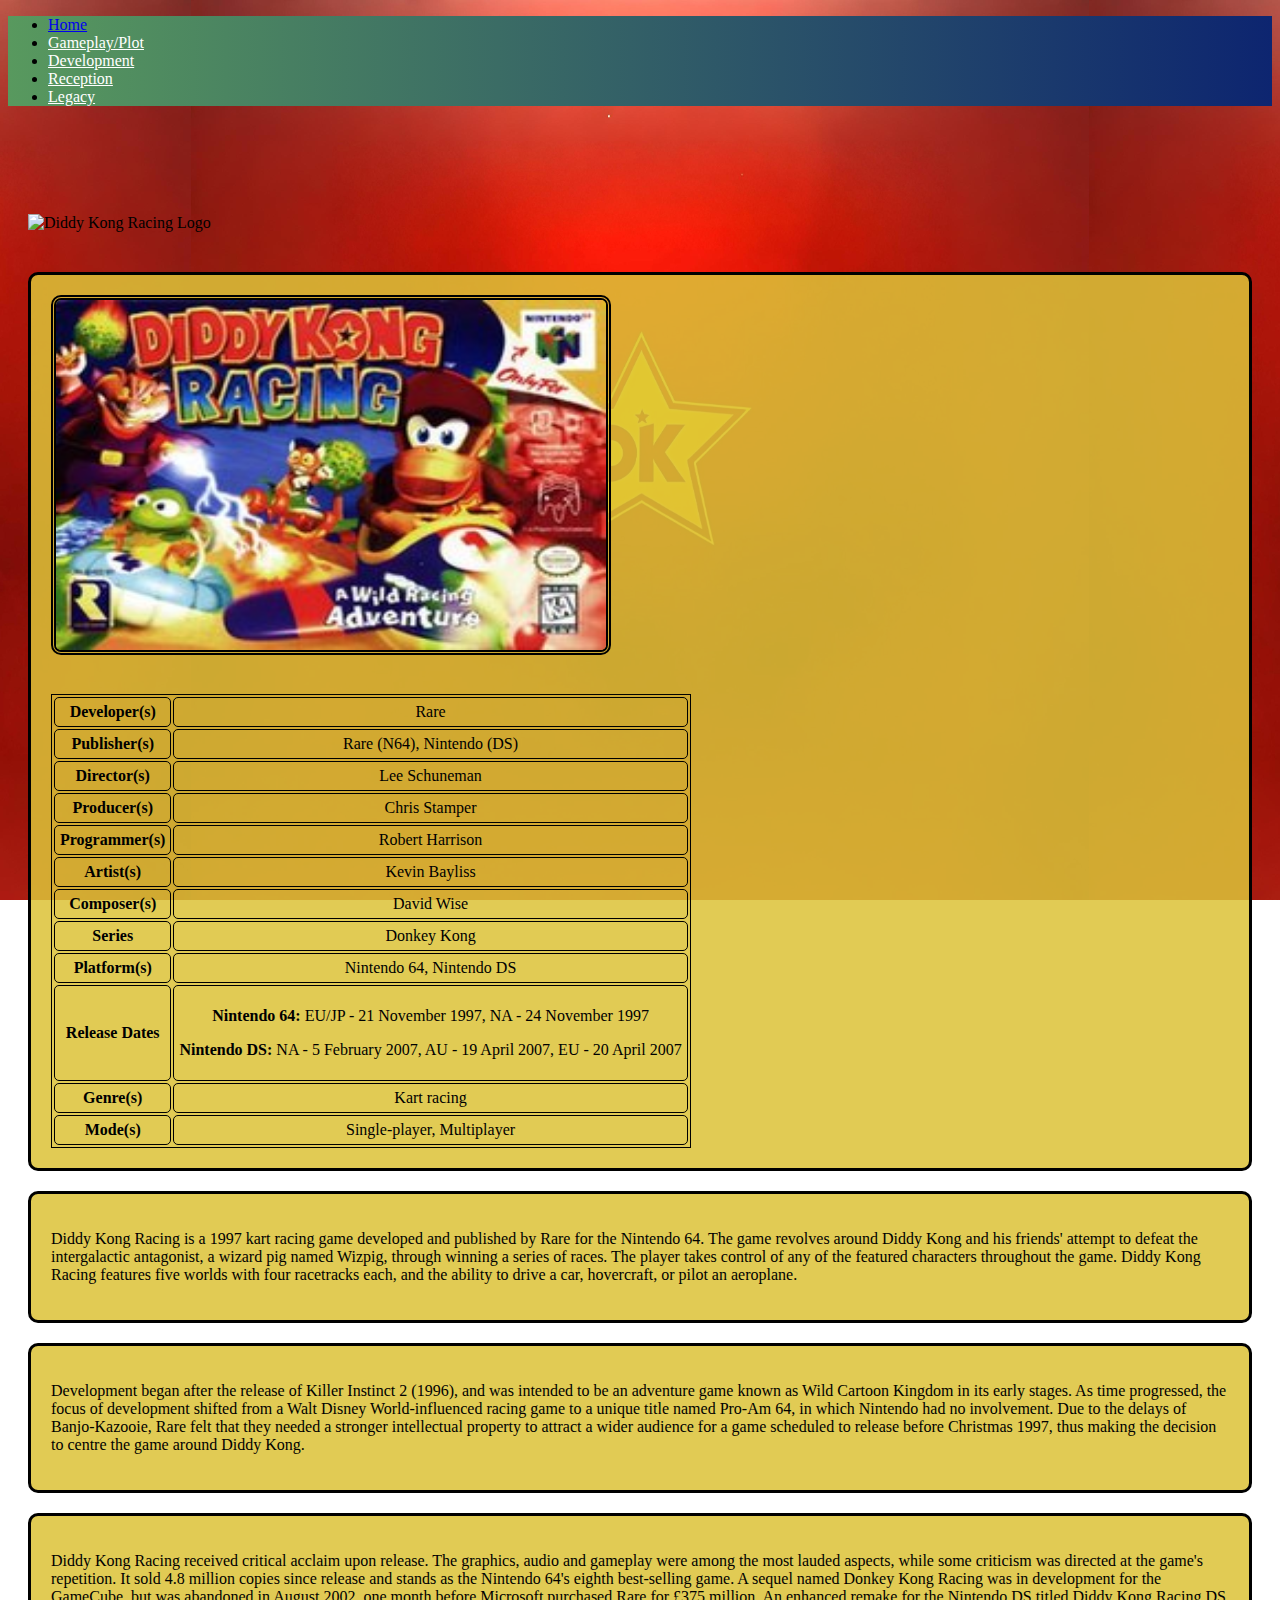
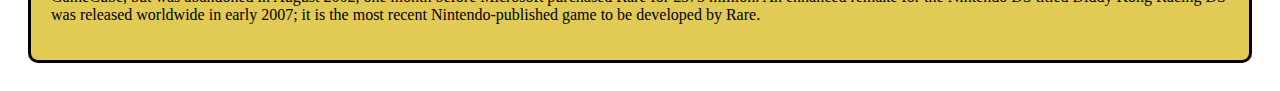
==== index.html @ 78551aa4 "updated file name" ====
<!doctype html>
<html lang="en">
    <head>
        <title>Diddy Kong Racing</title>
        <!-- Required meta tags -->
        <meta charset="utf-8" />
        <meta
            name="viewport"
            content="width=device-width, initial-scale=1, shrink-to-fit=no"
        />

        <!-- Bootstrap CSS v5.2.1 -->
        <link
            href="https://cdn.jsdelivr.net/npm/bootstrap@5.3.2/dist/css/bootstrap.min.css"
            rel="stylesheet"
            integrity="sha384-T3c6CoIi6uLrA9TneNEoa7RxnatzjcDSCmG1MXxSR1GAsXEV/Dwwykc2MPK8M2HN"
            crossorigin="anonymous"
        />
        <link rel="stylesheet" href="Style.css">
    </head>

    <body>
        <header>
 
            <!-- place navbar here -->
            <!-- Nav tabs -->
            
             <ul
                class="navUl nav nav-tabs fixed-top"
                id="navId"
                role="tablist"
             >
                <li class="nav-item">
                    <a
                        href="main.html"
                        class="nav-link active"
                        data-bs-toggle="tab"
                        aria-current="page"
                        >Home</a
                    >
                </li>
                <li class="nav-item" role="presentation">
                    <a href="Plot.html" class="nav-link white-link" 
                        >Gameplay/Plot</a
                    >
                </li>
                <li class="nav-item" role="presentation" >
                    <a href="development.html" class="nav-link white-link"
                        >Development</a
                    >
                </li>
                <li class="nav-item" role="presentation">
                    <a href="Reception.html" class="nav-link white-link"
                        >Reception</a
                    >
                </li>
                <li class="nav-item" role="presentation">
                    <a href="Legacy.html" class="nav-link white-link"
                        >Legacy </a
                    >
                </li>
             </ul>
             
             <div class="tab-content" id="myTabContent">
                <div class="tab-pane" id="main-item" role="tabpanel"></div>
                <div class="tab-pane fade" id="legacy-item" role="tabpanel"></div>
                <div class="tab-pane fade" id="Reception-item" role="tabpanel"></div>
                <div class="tab-pane fade" id="development-item" role="tabpanel"></div>
                <div class="tab-pane fade" id="plot-item" role="tabpanel"></div>
             </div>
             
             <!-- (Optional) - Place this js code after initializing bootstrap.min.js or bootstrap.bundle.min.js -->
             <script>
                var triggerEl = document.querySelector("#navId a");
                bootstrap.Tab.getInstance(triggerEl).show(); // Select tab by name
             </script>

           
                
        </header>
        <main>
        <br><br><br><br>

   
            <div class="text-center">
                <img id="title" src="DiddyKongRacingLogo.png" alt="Diddy Kong Racing Logo">
         

         
    
            <!-- align-items-center  -->
         <div class="row my-4 ">
            <div class="col-md-6 text-center">
                <div class="container divCardStyling">
                <img id="boxArt" src="DKRboxart.jpg" alt="Diddy Kong Racing Box Art" class="img-fluid">
                
                <table>
                    <tr>
                      <td><strong>Developer(s)</strong></td>
                      <td>Rare</td>
                    </tr>
                    <tr>
                      <td><strong>Publisher(s)</strong></td>
                      <td>Rare (N64), Nintendo (DS)</td>
                    </tr>
                    <tr>
                      <td><strong>Director(s)</strong></td>
                      <td>Lee Schuneman</td>
                    </tr>
                    <tr>
                      <td><strong>Producer(s)</strong></td>
                      <td>Chris Stamper</td>
                    </tr>
                    <tr>
                      <td><strong>Programmer(s)</strong></td>
                      <td>Robert Harrison</td>
                    </tr>
                    <tr>
                      <td><strong>Artist(s)</strong></td>
                      <td>Kevin Bayliss</td>
                    </tr>
                    <tr>
                      <td><strong>Composer(s)</strong></td>
                      <td>David Wise</td>
                    </tr>
                    <tr>
                      <td><strong>Series</strong></td>
                      <td>Donkey Kong</td>
                    </tr>
                    <tr>
                      <td><strong>Platform(s)</strong></td>
                      <td>Nintendo 64, Nintendo DS</td>
                    </tr>
                    <tr>
                      <td><strong>Release Dates</strong></td>
                      <td>
                        
                          <p><strong>Nintendo 64:</strong> EU/JP - 21 November 1997, NA - 24 November 1997</p>
                          <p><strong>Nintendo DS:</strong> NA - 5 February 2007, AU - 19 April 2007, EU - 20 April 2007</p>
                        
                      </td>
                    </tr>
                    <tr>
                      <td><strong>Genre(s)</strong></td>
                      <td>Kart racing</td>
                    </tr>
                    <tr>
                      <td><strong>Mode(s)</strong></td>
                      <td>Single-player, Multiplayer</td>
                    </tr>
                  </table>
                  </div>
            </div>

            
                <div class="col-md-6">
                    <div class="cardText divCardStyling">
                        <p>Diddy Kong Racing is a 1997 kart racing game developed and published by Rare for the Nintendo 64. The game revolves around Diddy Kong and his friends' attempt to defeat the intergalactic antagonist, a wizard pig named Wizpig, through winning a series of races. The player takes control of any of the featured characters throughout the game. Diddy Kong Racing features five worlds with four racetracks each, and the ability to drive a car, hovercraft, or pilot an aeroplane.</p>
                    </div>

                    <div class="cardText divCardStyling">
                        <p>Development began after the release of Killer Instinct 2 (1996), and was intended to be an adventure game known as Wild Cartoon Kingdom in its early stages. As time progressed, the focus of development shifted from a Walt Disney World-influenced racing game to a unique title named Pro-Am 64, in which Nintendo had no involvement. Due to the delays of Banjo-Kazooie, Rare felt that they needed a stronger intellectual property to attract a wider audience for a game scheduled to release before Christmas 1997, thus making the decision to centre the game around Diddy Kong.</p>
                    </div>
  
                    <div class="cardText divCardStyling">
                        <p>Diddy Kong Racing received critical acclaim upon release. The graphics, audio and gameplay were among the most lauded aspects, while some criticism was directed at the game's repetition. It sold 4.8 million copies since release and stands as the Nintendo 64's eighth best-selling game. A sequel named Donkey Kong Racing was in development for the GameCube, but was abandoned in August 2002, one month before Microsoft purchased Rare for £375 million. An enhanced remake for the Nintendo DS titled Diddy Kong Racing DS was released worldwide in early 2007; it is the most recent Nintendo-published game to be developed by Rare.</p>
                    </div>
                </div>

            </div>



        
        </main>
        <footer>
            <!-- place footer here -->
        </footer>
        <!-- Bootstrap JavaScript Libraries -->
        <script
            src="https://cdn.jsdelivr.net/npm/@popperjs/core@2.11.8/dist/umd/popper.min.js"
            integrity="sha384-I7E8VVD/ismYTF4hNIPjVp/Zjvgyol6VFvRkX/vR+Vc4jQkC+hVqc2pM8ODewa9r"
            crossorigin="anonymous"
        ></script>

        <script
            src="https://cdn.jsdelivr.net/npm/bootstrap@5.3.2/dist/js/bootstrap.min.js"
            integrity="sha384-BBtl+eGJRgqQAUMxJ7pMwbEyER4l1g+O15P+16Ep7Q9Q+zqX6gSbd85u4mG4QzX+"
            crossorigin="anonymous"
        ></script>

    </body>
</html>
---- Style.css ----
/* Nav Bar */
nav {
    position: sticky;
    top: 0;
    color: white;
    z-index: 100;   
}

.navUl {
    background-image: linear-gradient(90deg, #58995Eff, #0D2570ff);
}

.white-link {
    color: white;
}

/* Main body CSS */
body {
    /* background-color: #383534; */
    background-image: url("Images/DKBackground.jpg");
    background-attachment: fixed;
    background-size: contain;
    background-position: center center;
    color: black;
}

/* #cardText {} */

.divCardStyling {
    background-color: #dcc338db;
    border: 3px solid black;
    border-radius: 10px;
    padding: 20px;
    margin: 20px;
}

#cardHeaderId{
    font-size: 40px;
    text-align: center;
    background-color: #fdcc07;
    border: 3px solid black;
    border-radius: 10px;
    padding: 10px;
    margin: 10px; 
}

/*plot CSS*/

/* adds interactivity to rows */
.plotRow {
    display: flex;
    flex-wrap: wrap;
    justify-content: space-between;
}


/* insurses that columns fit next to each other with correct padding */
.plotCols {
    flex: 0 0 46%; 
    max-width: 46%;
}

/* makes sure that the columns are responsive and stack on top of each other when the screen is smaller than 1200px */
@media (max-width: 1200px) {
    .plotCols {
        flex: 0 0 100%;
        max-width: 100%;
    }
}


/* heading of the card in plot */
#cardHeaderId{
    font-size: 40px;
    text-align: center;
    background-color: #fdcc07;
    border: 3px solid black;
    border-radius: 10px;
    padding: 10px;
    margin: 10px; 
}

/* text of the card in plot */
.plotCardText {
    padding: 10px;
    margin: 10px;
    text-align: center;
    border: black 3px solid;
    border-radius: 10px;
    font-size: 18px;
}


/* subheadings of the paragraphs in plot */
.subheading {
    text-align: center;
    background-color: #fdcc07;
    border: 3px solid black;
    border-radius: 10px;
    padding: 5px;
    margin: 5px;  
    box-sizing: border-box;
    overflow-wrap: break-word;
    word-break: break-word;
}

/* footer in plot */
.plotFooter{
    text-align: center;
    color: white;
    background-color: rgb(40, 42, 46); 
    padding: 10px;
}


/* paragraph text size in plot */
.para {
    font-size: 18px;
}

/*end of plot css*/



#boxArt {
    width: 550px;
    height: 350px;
    border: black 5px double;
    border-radius: 10px;
    margin-bottom: 35px;
    justify-content: center;
}

#title {
    justify-content: center;
    margin: 20px;
}

.column {
    float: left;
    width: 50%;
}


.row:after {
    content: "";
    display: table;
    clear: both;
}

td {
    padding: 5px;
    margin: 10px;
    text-align: center;
    border: 1px solid black;
    border-radius: 5px;
 
}


table, td {
    border: 1.5px solid black;
    border-collapse: separate;
}



.titles {
    font-family: 'Custom-Font';
    font-size: 40px;
    font-weight: bold;
    text-align: center;
    background-color: #fdcc07;
    border: 3px solid black;
    border-radius: 10px;
    padding: 10px;
    margin: 10px;
}

.main {
    background-color: transparent;
}

.receptionMain {
    border: 2px solid black;
    background-color: #dcc338db;
    margin: 20px;
    padding: 20px;
    border-radius: 20px;
    text-align: right;
}

@font-face {
    font-family: 'Custom-Font';
    src: url('fontImport/BungeeSpice-Regular.ttf');
}

/* Legacy CSS */

.hide {
    display: none !important;
}
.shown:hover + .hide {
    display: flex !important;
} 

.GDKRacing{
 border: solid #05a005 3px;
 border-radius: 8px;   
}
.LcardStyling {
    margin: 10px;
    padding:20px;
    background-color: #dcc338db !important;
    border: solid black 3px !important;
}

#DSBackground {
    z-index: 1;
}

#soundDiv {
    width: 350px;
}


/* Reception CSS*/

.slide-container{
    max-width: 1200px;
    width: 100%;
    background-color: transparent;
    padding: 40px 0;
    margin: 40px;
}

.slide-content{
    margin: 0 40px;
}

.image-content, .card-content{
    display: flex;
    flex-direction: column;
    align-items: center;
    padding: 10px 14px;
}

.image-content{
    position: relative;
    row-gap: 5px;
    padding: 25px 0;
}

.overlay{
    position: absolute;
    border-radius: 25px 25px 0 25px;
    left: 0;
    top: 0;
    height: 100%;
    width: 100%;
    background: #DE2D35ff;
}

.overlay::before, .overlay::after{
    content: '';
    position: absolute;
    right: 0;
    bottom: -40px;
    height: 40px;
    width: 40px;
    background-color: #DE2D35ff;
}

.overlay::after{
    border-radius: 0 25px 0 0;
    background-color: #E0E1DD;
}

.Receptioncard{
    width: 320px;
    border-radius: 25px;
    background-color: #E0E1DD;
}


.card-image {
    position: relative;
    width: 150px; 
    height: 150px; 
    border-radius: 50%;
    padding: 3px;
    display: flex; 
    justify-content: center; 
    align-items: center; 
    overflow: hidden; 
    background-color: #dcc338db;
}

.card-image .card-img {
    width: 100%; 
    height: 100%; 
    object-fit: contain;     
    border-radius: 50%; 
}


.title{
    font-size: 18px;
    font-weight: 500;
    color: #333;
}

.description{
    font-size: 15px;
    color: #707070;
    text-align: center;
}
.button{
    border: none;
    font-size: 15px;
    color: #fff;
    padding: 8px 16px;
    background-color: #DE2D35ff;
    border-radius: 6px;
    margin: 14px;
    cursor: pointer;
    transition: all 0.3s ease;
}

.button:hover{
    background: #dcc338db;
}

.card-wrapper {
    gap: 20px;
    justify-content: center; 
}

.card-content, h2{
    font-size: 15px;
    text-align: center;
    position: relative;/* Nav Bar */
    nav {
        position: sticky;
        top: 0;
        color: white;
        z-index: 100;   
    }
    
    .navUl {
        background-image: linear-gradient(90deg, #58995Eff, #0D2570ff);
    }
    
    .white-link {
        color: white;
    }
    
    /* Main body CSS */
    body {
        background-image: url("DKBackground.jpg");
        background-attachment: fixed;
        background-size: contain;
        background-position: center center;
        color: black;
        font-family: Arial, sans-serif; /* Fallback font */
    }
    
    /* #cardText {} */
    
    .divCardStyling {
        background-color: #dcc338db;
        border: 3px solid black;
        border-radius: 10px;
        padding: 20px;
        margin: 20px;
    }
    
    #cardHeaderId {
        font-size: 40px;
        text-align: center;
        background-color: #fdcc07;
        border: 3px solid black;
        border-radius: 10px;
        padding: 10px;
        margin: 10px; 
    }
    
    /* Plot CSS */
    .plotRow {
        display: flex;
        flex-wrap: wrap;
        justify-content: space-between;
    }
    
    .plotCols {
        flex: 0 0 46%; 
        max-width: 46%;
    }
    
    @media (max-width: 1200px) {
        .plotCols {
            flex: 0 0 100%;
            max-width: 100%;
        }
    }
    
    #cardHeaderId {
        font-size: 40px;
        text-align: center;
        background-color: #fdcc07;
        border: 3px solid black;
        border-radius: 10px;
        padding: 10px;
        margin: 10px; 
    }
    
    .plotCardText {
        padding: 10px;
        margin: 10px;
        text-align: center;
        border: black 3px solid;
        border-radius: 10px;
        font-size: 18px;
    }
    
    .subheading {
        text-align: center;
        background-color: #fdcc07;
        border: 3px solid black;
        border-radius: 10px;
        padding: 5px;
        margin: 5px;  
        box-sizing: border-box;
        overflow-wrap: break-word;
        word-break: break-word;
    }
    
    .plotFooter {
        text-align: center;
        color: white;
        background-color: rgb(40, 42, 46); 
        padding: 10px;
    }
    
    .para {
        font-size: 18px;
    }
    
    /* End of Plot CSS */
    
    /* General Styling */
    #boxArt {
        width: 100%;
        max-width: 550px;
        height: auto;
        border: black 5px double;
        border-radius: 10px;
        margin-bottom: 35px;
        justify-content: center;
    }
    
    #title {
        justify-content: center;
        margin: 20px;
    }
    
    .column {
        float: left;
        width: 50%;
    }
    
    .row:after {
        content: "";
        display: table;
        clear: both;
    }
    
    td {
        padding: 5px;
        margin: 10px;
        text-align: center;
        border: 1px solid black;
        border-radius: 5px;
    }
    
    table, td {
        border: 1.5px solid black;
        border-collapse: separate;
    }
    
    .titles {
        font-family: 'Custom-Font', sans-serif; /* Fallback font */
        font-size: 40px;
        font-weight: bold;
        text-align: center;
        background-color: #fdcc07;
        border: 3px solid black;
        border-radius: 10px;
        padding: 10px;
        margin: 10px;
    }
    
    .main {
        background-color: transparent;
    }
    
    .receptionMain {
        border: 2px solid black;
        background-color: #dcc338db;
        margin: 20px;
        padding: 20px;
        border-radius: 20px;
        text-align: right;
    }
    
    @font-face {
        font-family: 'Custom-Font';
        src: url('fontImport/BungeeSpice-Regular.ttf');
    }
    
    /* Hide */
    .hide {
        display: none;
    }
    
    /* Legacy CSS */
    .GDKRacing {
        border: solid #05a005 3px;
        border-radius: 8px;   
    }
    
    .LcardStyling {
        margin: 10px;
        padding:20px;
        background-color: #dcc338db !important;
        border: solid black 3px !important;
    }
    
    #soundDiv {
        width: 250px;
    }
    
    /* Reception CSS */
    .slide-container {
        max-width: 1200px;
        width: 100%;
        background-color: transparent;
        padding: 40px 0;
        margin: 40px;
    }
    
    .slide-content {
        margin: 0 40px;
    }
    
    .image-content, .card-content {
        display: flex;
        flex-direction: column;
        align-items: center;
        padding: 10px 14px;
    }
    
    .image-content {
        position: relative;
        row-gap: 5px;
        padding: 25px 0;
    }
    
    .overlay {
        position: absolute;
        border-radius: 25px 25px 0 25px;
        left: 0;
        top: 0;
        height: 100%;
        width: 100%;
        background: #DE2D35ff;
    }
    
    .overlay::before, .overlay::after {
        content: '';
        position: absolute;
        right: 0;
        bottom: -40px;
        height: 40px;
        width: 40px;
        background-color: #DE2D35ff;
    }
    
    .overlay::after {
        border-radius: 0 25px 0 0;
        background-color: #E0E1DD;
    }
    
    .Receptioncard {
        width: 320px;
        border-radius: 25px;
        background-color: #E0E1DD;
    }
    
    .card-image {
        position: relative;
        width: 150px; 
        height: 150px; 
        border-radius: 50%;
        padding: 3px;
        display: flex; 
        justify-content: center; 
        align-items: center; 
        overflow: hidden; 
        background-color: #dcc338db;
    }
    
    .card-image .card-img {
        width: 100%; 
        height: 100%; 
        object-fit: contain;     
        border-radius: 50%; 
    }
    
    .title {
        font-size: 18px;
        font-weight: 500;
        color: #333;
    }
    
    .description {
        font-size: 15px;
        color: #707070;
        text-align: center;
    }
    
    .button {
        border: none;
        font-size: 15px;
        color: #fff;
        padding: 8px 16px;
        background-color: #DE2D35ff;
        border-radius: 6px;
        margin: 14px;
        cursor: pointer;
        transition: all 0.3s ease;
    }
    
    .button:hover {
        background: #dcc338db;
    }
    
    .card-wrapper {
        gap: 20px;
        justify-content: center; 
    }
    
    /* Media Queries for Mobile Devices */
    @media (max-width: 768px) {
        .card-wrapper {
            flex-direction: column;
            align-items: center;
        }
    
        .titles {
            font-size: 30px;
        }
    
        .button {
            font-size: 14px;
            padding: 6px 12px;
        }
    }
    
    
}



/* Optional: you can reintroduce grid layout below if needed */
/*
.container {
    display: inline-grid;
    grid-template-columns: [first] 40px [line2] 50px [line3] auto [col4-start] 50px [five] 40px [end];
    grid-template-rows: [row1-start] 25% [row1-end] 100px [third-line] auto [last-line];
}

#LSideBar {
    grid-column-start: span 1;
    grid-column-end: 2;
}
*/


/* COLOR REFERENCES (comments only, for dev reference) */
/*
--sapphire: #154DCDff;
--earth-yellow: #F6BD6Dff;
--poppy: #DE2D35ff;
--shamrock-green: #58995Eff;
--royal-blue-traditional: #0D2570ff;
*/
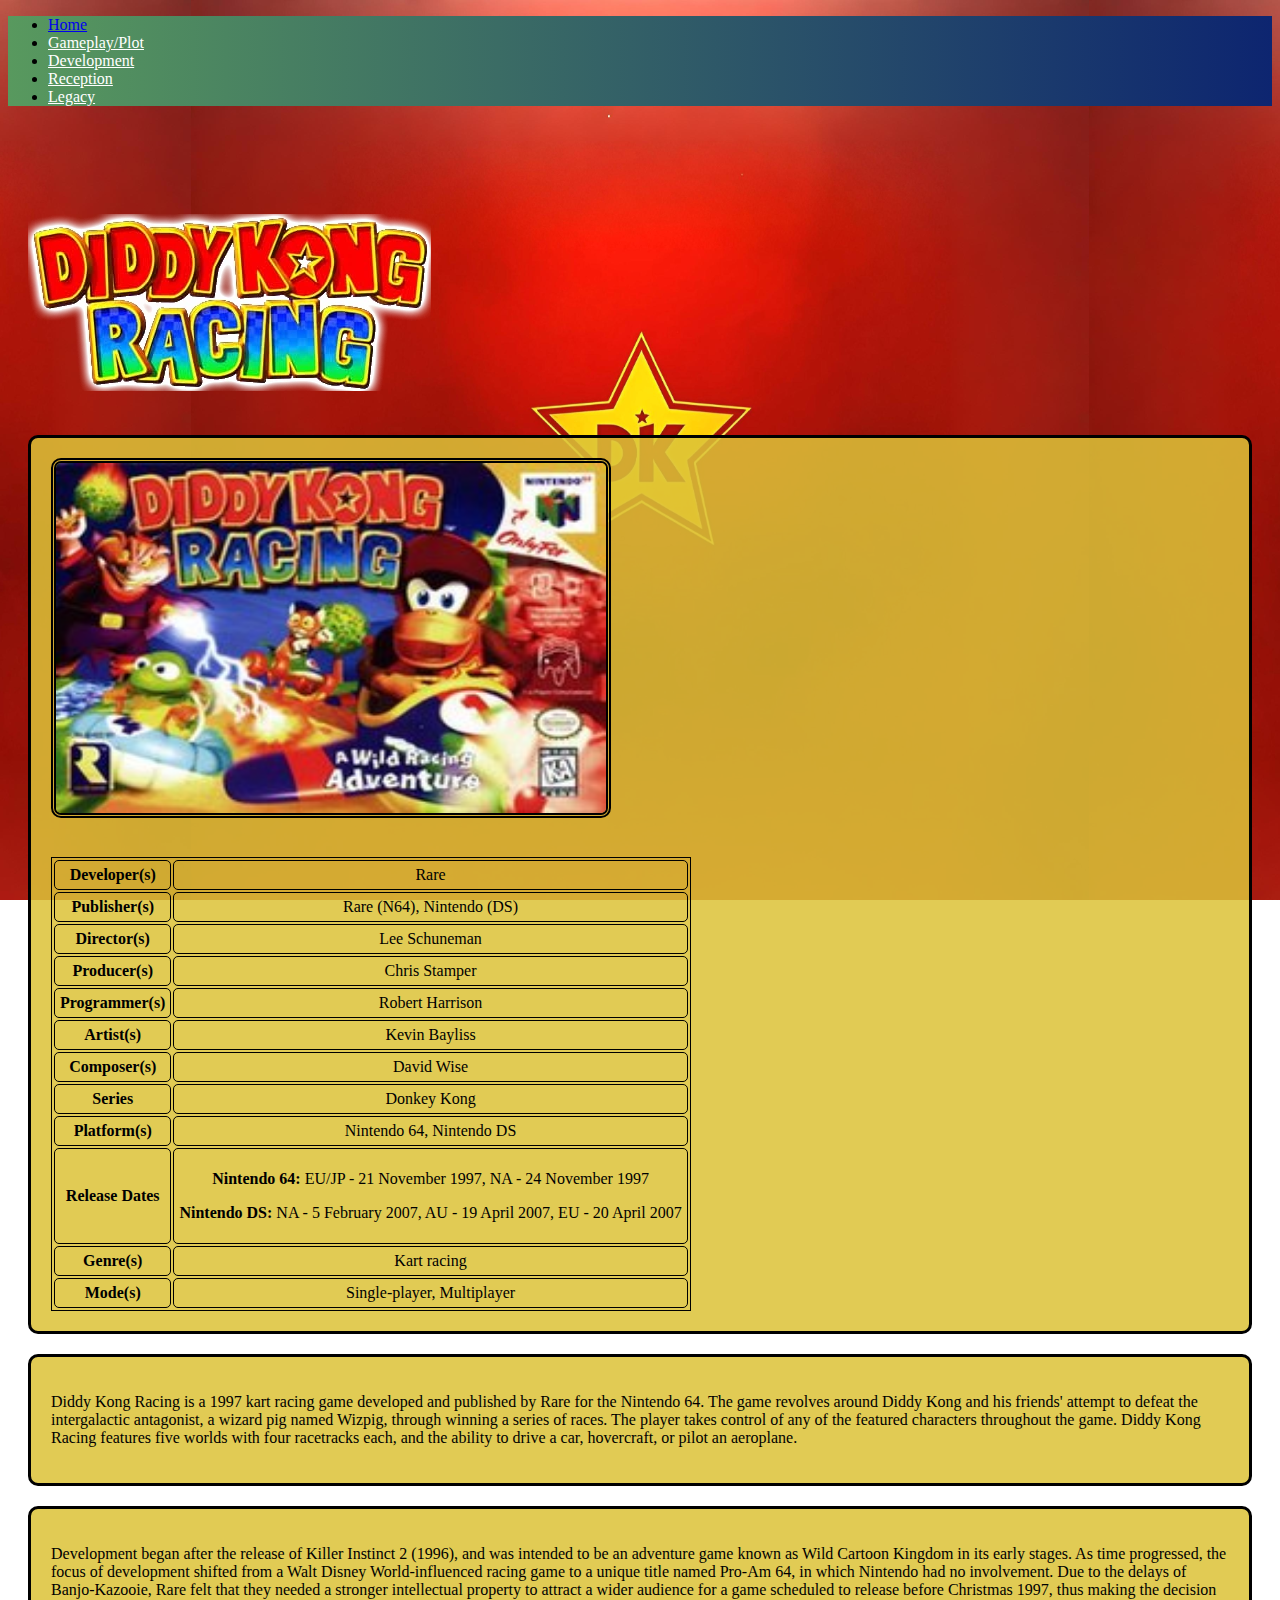
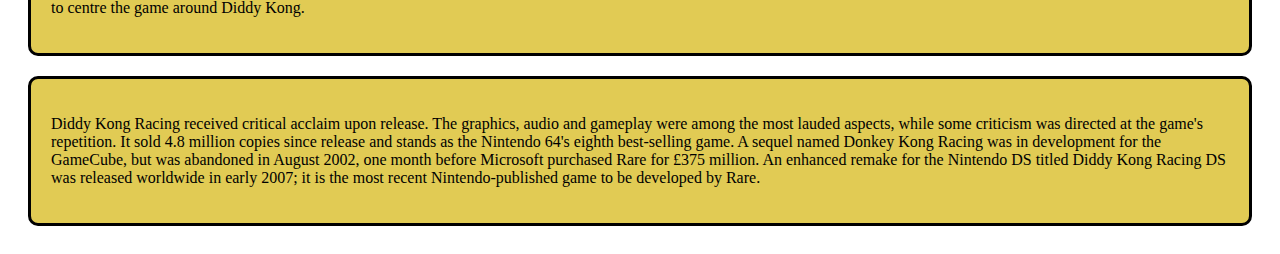
==== commit 85acd4d3: "Updated IMG Folders" ====
--- a/index.html
+++ b/index.html
@@ -32,7 +32,7 @@
              >
                 <li class="nav-item">
                     <a
-                        href="main.html"
+                        href="index.html"
                         class="nav-link active"
                         data-bs-toggle="tab"
                         aria-current="page"
@@ -83,7 +83,7 @@
 
    
             <div class="text-center">
-                <img id="title" src="DiddyKongRacingLogo.png" alt="Diddy Kong Racing Logo">
+                <img id="title" src="Images/DiddyKongRacingLogo.png" alt="Diddy Kong Racing Logo">
          
 
          
@@ -92,7 +92,7 @@
          <div class="row my-4 ">
             <div class="col-md-6 text-center">
                 <div class="container divCardStyling">
-                <img id="boxArt" src="DKRboxart.jpg" alt="Diddy Kong Racing Box Art" class="img-fluid">
+                <img id="boxArt" src="Images/DKRboxart.jpg" alt="Diddy Kong Racing Box Art" class="img-fluid">
                 
                 <table>
                     <tr>
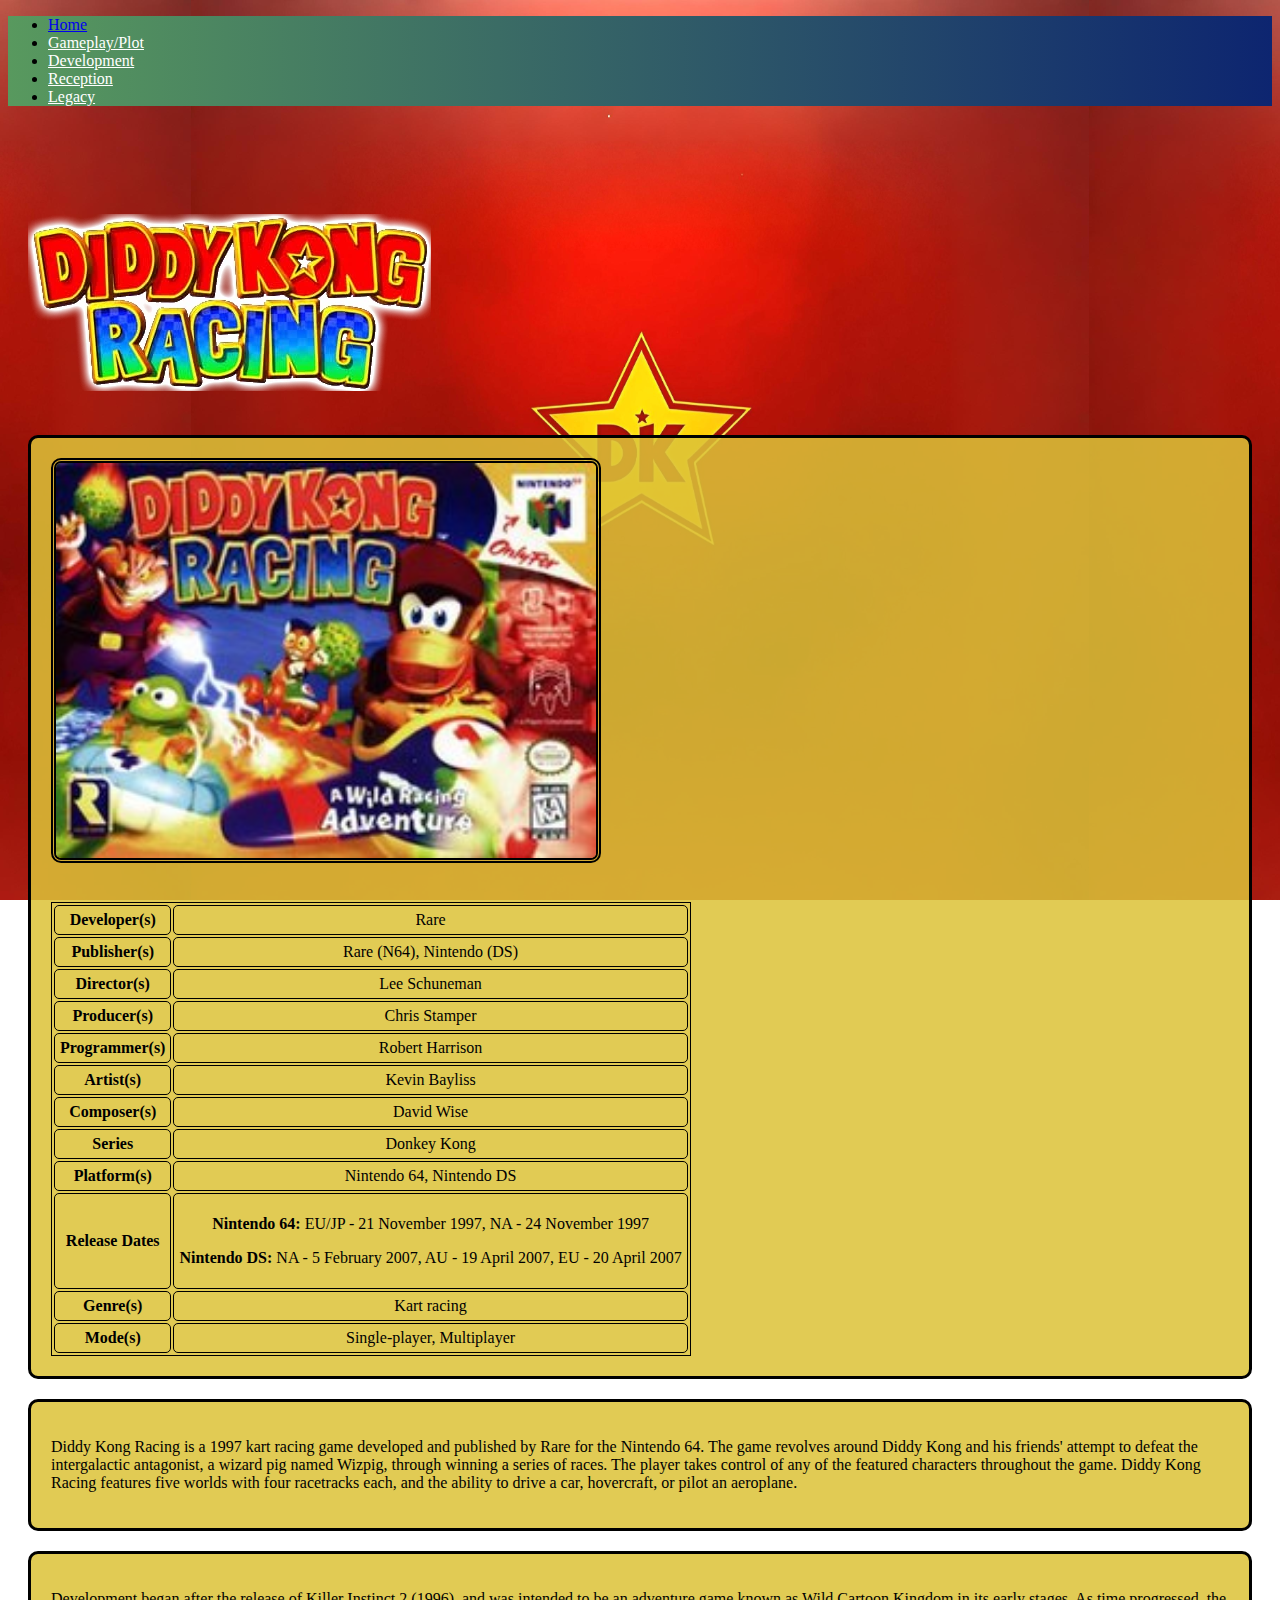
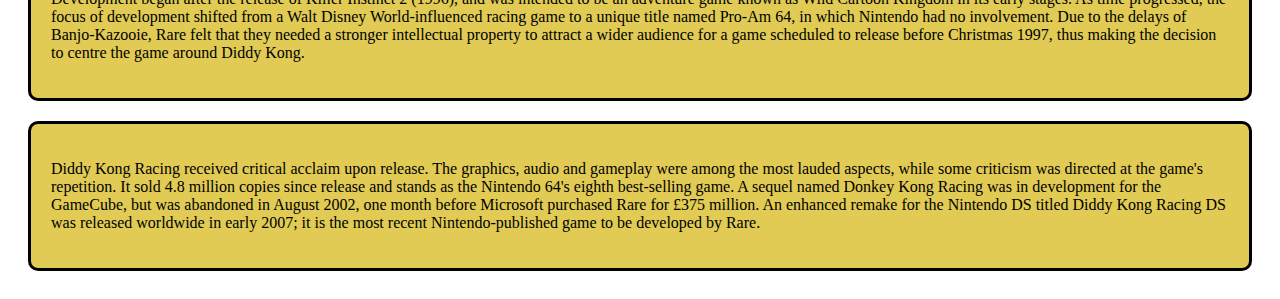
==== commit 373b1288: "Updated Reception - Added more content including flipable positive/negative reviews and basic stylin" ====
--- a/index.html
+++ b/index.html
@@ -69,7 +69,6 @@
                 <div class="tab-pane fade" id="plot-item" role="tabpanel"></div>
              </div>
              
-             <!-- (Optional) - Place this js code after initializing bootstrap.min.js or bootstrap.bundle.min.js -->
              <script>
                 var triggerEl = document.querySelector("#navId a");
                 bootstrap.Tab.getInstance(triggerEl).show(); // Select tab by name
--- a/Style.css
+++ b/Style.css
@@ -1,3 +1,6 @@
+*{
+    box-sizing: border-box;
+}
 
 /* Nav Bar */
 nav {
@@ -45,7 +48,8 @@
     margin: 10px; 
 }
 
-/*plot CSS*/
+
+/*Plot CSS*/
 
 /* adds interactivity to rows */
 .plotRow {
@@ -67,18 +71,6 @@
         flex: 0 0 100%;
         max-width: 100%;
     }
-}
-
-
-/* heading of the card in plot */
-#cardHeaderId{
-    font-size: 40px;
-    text-align: center;
-    background-color: #fdcc07;
-    border: 3px solid black;
-    border-radius: 10px;
-    padding: 10px;
-    margin: 10px; 
 }
 
 /* text of the card in plot */
@@ -121,17 +113,6 @@
 
 /*end of plot css*/
 
-
-
-#boxArt {
-    width: 550px;
-    height: 350px;
-    border: black 5px double;
-    border-radius: 10px;
-    margin-bottom: 35px;
-    justify-content: center;
-}
-
 #title {
     justify-content: center;
     margin: 20px;
@@ -182,15 +163,7 @@
     background-color: transparent;
 }
 
-.receptionMain {
-    border: 2px solid black;
-    background-color: #dcc338db;
-    margin: 20px;
-    padding: 20px;
-    border-radius: 20px;
-    text-align: right;
-}
-
+/* Importing New font */
 @font-face {
     font-family: 'Custom-Font';
     src: url('fontImport/BungeeSpice-Regular.ttf');
@@ -279,9 +252,22 @@
 
 .Receptioncard{
     width: 320px;
+    height: 300px;
+    position: relative;
     border-radius: 25px;
     background-color: #E0E1DD;
-}
+    box-shadow: 0 4px 6px rgba(0, 0, 0, 0.1);
+    transition: box-shadow 0.3s ease, transform 0.3s ease;
+}
+
+
+
+
+.Receptioncard:hover {
+    box-shadow: 0 12px 24px rgba(0, 0, 0, 0.3);
+  }
+
+
 
 
 .card-image {
@@ -311,11 +297,12 @@
     color: #333;
 }
 
-.description{
-    font-size: 15px;
-    color: #707070;
-    text-align: center;
-}
+.ReceptionTitle{
+    padding: 3px;
+}
+
+
+
 .button{
     border: none;
     font-size: 15px;
@@ -324,13 +311,14 @@
     background-color: #DE2D35ff;
     border-radius: 6px;
     margin: 14px;
-    cursor: pointer;
     transition: all 0.3s ease;
 }
 
 .button:hover{
     background: #dcc338db;
 }
+
+
 
 .card-wrapper {
     gap: 20px;
@@ -341,113 +329,14 @@
     font-size: 15px;
     text-align: center;
     position: relative;/* Nav Bar */
-    nav {
-        position: sticky;
-        top: 0;
-        color: white;
-        z-index: 100;   
-    }
-    
-    .navUl {
-        background-image: linear-gradient(90deg, #58995Eff, #0D2570ff);
-    }
-    
-    .white-link {
-        color: white;
-    }
-    
-    /* Main body CSS */
-    body {
-        background-image: url("DKBackground.jpg");
-        background-attachment: fixed;
-        background-size: contain;
-        background-position: center center;
-        color: black;
-        font-family: Arial, sans-serif; /* Fallback font */
-    }
-    
-    /* #cardText {} */
-    
-    .divCardStyling {
-        background-color: #dcc338db;
-        border: 3px solid black;
-        border-radius: 10px;
-        padding: 20px;
-        margin: 20px;
-    }
-    
-    #cardHeaderId {
-        font-size: 40px;
-        text-align: center;
-        background-color: #fdcc07;
-        border: 3px solid black;
-        border-radius: 10px;
-        padding: 10px;
-        margin: 10px; 
-    }
-    
-    /* Plot CSS */
-    .plotRow {
-        display: flex;
-        flex-wrap: wrap;
-        justify-content: space-between;
-    }
-    
-    .plotCols {
-        flex: 0 0 46%; 
-        max-width: 46%;
-    }
-    
-    @media (max-width: 1200px) {
-        .plotCols {
-            flex: 0 0 100%;
-            max-width: 100%;
-        }
-    }
-    
-    #cardHeaderId {
-        font-size: 40px;
-        text-align: center;
-        background-color: #fdcc07;
-        border: 3px solid black;
-        border-radius: 10px;
-        padding: 10px;
-        margin: 10px; 
-    }
-    
-    .plotCardText {
-        padding: 10px;
-        margin: 10px;
-        text-align: center;
-        border: black 3px solid;
-        border-radius: 10px;
-        font-size: 18px;
-    }
-    
-    .subheading {
-        text-align: center;
-        background-color: #fdcc07;
-        border: 3px solid black;
-        border-radius: 10px;
-        padding: 5px;
-        margin: 5px;  
-        box-sizing: border-box;
-        overflow-wrap: break-word;
-        word-break: break-word;
-    }
-    
-    .plotFooter {
-        text-align: center;
-        color: white;
-        background-color: rgb(40, 42, 46); 
-        padding: 10px;
-    }
-    
-    .para {
-        font-size: 18px;
-    }
-    
-    /* End of Plot CSS */
+ 
+}   
+
+
+.card-content2{
+ padding: 30px;
+ text-align: center;
+}   
     
     /* General Styling */
     #boxArt {
@@ -460,216 +349,131 @@
         justify-content: center;
     }
     
-    #title {
+
+
+    
+    .ReceptionTitle {
+        width: 100%;
+        white-space: nowrap;
+        overflow:hidden;
+        display: inline-block;
+        animation: 
+            typing 2s,
+            cursor .4s step-end infinite alternate;
+        padding: 0;
+        
+    }
+    
+    @keyframes cursor {
+        50%{border-color: transparent;}
+        
+    }
+    
+    @keyframes typing {
+        from{width:0}
+        to {width: 20ch;}
+        
+    }
+
+    .card-container{
+        perspective: 1000px;
+    }
+    
+    .card-character{
+        position: relative;
+        width: 650px;
+        height: 350px;
+        transform-style: preserve-3d;
+        transition: 0.6s;
+        border-radius: 16px;
+        cursor: pointer;
+        color: black;
+    }
+    
+    .front, .back{
+        position: absolute;
+        width: 100%;
+        height: 100%;
+        border-radius: 8px;
+        backface-visibility: hidden;
+    }
+    
+    .front{
+        
+        display: flex;
         justify-content: center;
-        margin: 20px;
-    }
-    
-    .column {
-        float: left;
-        width: 50%;
-    }
-    
-    .row:after {
-        content: "";
-        display: table;
-        clear: both;
-    }
-    
-    td {
-        padding: 5px;
-        margin: 10px;
-        text-align: center;
-        border: 1px solid black;
-        border-radius: 5px;
-    }
-    
-    table, td {
-        border: 1.5px solid black;
-        border-collapse: separate;
-    }
-    
-    .titles {
-        font-family: 'Custom-Font', sans-serif; /* Fallback font */
-        font-size: 40px;
-        font-weight: bold;
-        text-align: center;
-        background-color: #fdcc07;
-        border: 3px solid black;
-        border-radius: 10px;
-        padding: 10px;
-        margin: 10px;
-    }
-    
-    .main {
-        background-color: transparent;
-    }
-    
-    .receptionMain {
-        border: 2px solid black;
-        background-color: #dcc338db;
-        margin: 20px;
-        padding: 20px;
-        border-radius: 20px;
-        text-align: right;
-    }
-    
-    @font-face {
-        font-family: 'Custom-Font';
-        src: url('fontImport/BungeeSpice-Regular.ttf');
-    }
-    
-    /* Hide */
-    .hide {
-        display: none;
-    }
-    
-    /* Legacy CSS */
-    .GDKRacing {
-        border: solid #05a005 3px;
-        border-radius: 8px;   
-    }
-    
-    .LcardStyling {
-        margin: 10px;
-        padding:20px;
-        background-color: #dcc338db !important;
-        border: solid black 3px !important;
-    }
-    
-    #soundDiv {
-        width: 250px;
-    }
-    
-    /* Reception CSS */
-    .slide-container {
-        max-width: 1200px;
-        width: 100%;
-        background-color: transparent;
-        padding: 40px 0;
-        margin: 40px;
-    }
-    
-    .slide-content {
-        margin: 0 40px;
-    }
-    
-    .image-content, .card-content {
+        align-items: center;
+        
+        transform: rotateY(0deg);
+    }
+    
+.back{
+       
         display: flex;
-        flex-direction: column;
+        justify-content: center;
         align-items: center;
-        padding: 10px 14px;
-    }
-    
-    .image-content {
-        position: relative;
-        row-gap: 5px;
-        padding: 25px 0;
-    }
-    
-    .overlay {
-        position: absolute;
-        border-radius: 25px 25px 0 25px;
-        left: 0;
-        top: 0;
-        height: 100%;
-        width: 100%;
-        background: #DE2D35ff;
-    }
-    
-    .overlay::before, .overlay::after {
-        content: '';
-        position: absolute;
-        right: 0;
-        bottom: -40px;
-        height: 40px;
-        width: 40px;
-        background-color: #DE2D35ff;
-    }
-    
-    .overlay::after {
-        border-radius: 0 25px 0 0;
-        background-color: #E0E1DD;
-    }
-    
-    .Receptioncard {
-        width: 320px;
-        border-radius: 25px;
-        background-color: #E0E1DD;
-    }
-    
-    .card-image {
-        position: relative;
-        width: 150px; 
-        height: 150px; 
-        border-radius: 50%;
-        padding: 3px;
-        display: flex; 
-        justify-content: center; 
-        align-items: center; 
-        overflow: hidden; 
-        background-color: #dcc338db;
-    }
-    
-    .card-image .card-img {
-        width: 100%; 
-        height: 100%; 
-        object-fit: contain;     
-        border-radius: 50%; 
-    }
-    
-    .title {
-        font-size: 18px;
-        font-weight: 500;
-        color: #333;
-    }
-    
-    .description {
-        font-size: 15px;
-        color: #707070;
-        text-align: center;
-    }
-    
-    .button {
-        border: none;
-        font-size: 15px;
-        color: #fff;
-        padding: 8px 16px;
-        background-color: #DE2D35ff;
-        border-radius: 6px;
-        margin: 14px;
-        cursor: pointer;
-        transition: all 0.3s ease;
-    }
-    
-    .button:hover {
-        background: #dcc338db;
-    }
-    
-    .card-wrapper {
-        gap: 20px;
-        justify-content: center; 
-    }
-    
-    /* Media Queries for Mobile Devices */
-    @media (max-width: 768px) {
-        .card-wrapper {
-            flex-direction: column;
-            align-items: center;
-        }
-    
-        .titles {
-            font-size: 30px;
-        }
-    
-        .button {
-            font-size: 14px;
-            padding: 6px 12px;
-        }
-    }
-    
-    
-}
+        transform: rotateY(180deg);
+    }
+
+.card-character.flipped {
+    transform: rotateY(180deg);
+}
+
+.overallContainer{
+    margin: 20px;
+    display: flex;
+    justify-content: center;
+    align-items: center; /* Center vertically too */
+    text-align: center;
+    gap: 20px;   
+    }
+
+.card-character .front .back{
+    position: relative;
+  }
+  
+  
+.card-character .front .subheading{
+    position: absolute;
+    top: 50px;           
+    left: 50%;          
+    transform: translateX(-50%);
+    width: auto;         
+    text-align: center;  
+    
+    
+  }
+
+
+.card-character p{
+    padding: 5px;
+    margin: 5px;
+    font-size: 12px;
+    background-color: #dcc338db;
+    
+}
+
+.titlepara{
+    padding: 30px;
+    border: 2px solid black;
+    border-radius: 25px;
+    font-size: 18px;
+    font-weight: 600;
+    margin-bottom: 20px;
+    box-shadow: 0 4px 8px rgba(0, 0, 0, 0.1);
+    
+}
+
+.titleCard{
+    padding: 30px;
+    border: 2px solid black;
+    border-radius: 25px;
+    box-shadow: 0 4px 8px rgba(0, 0, 0, 0.1);
+    background-color: #dcc338db;
+}
+
+
+
 
 
 
